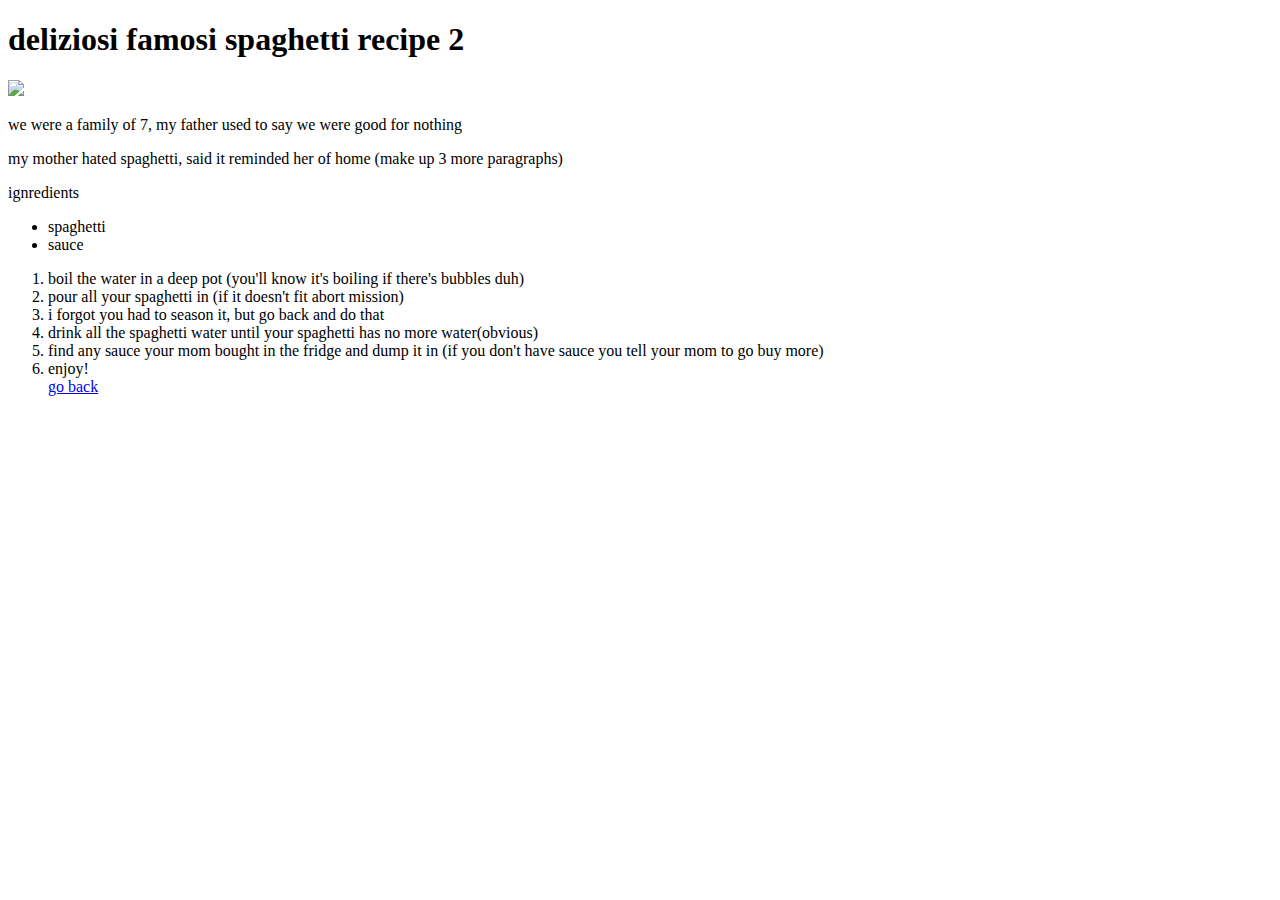
==== Recipe/spaghetti2.html @ 7190d6d1 "recipes" ====
<!DOCTYPE html>
<html lang="en">
<head>
    <meta charset="UTF-8">
    <meta http-equiv="X-UA-Compatible" content="IE=edge">
    <meta name="viewport" content="width=device-width, initial-scale=1.0">
    <title>mom's spaghetti</title>
</head>
<body>
    <h1>deliziosi famosi spaghetti recipe 2</h1>
    <img src="https://d2d8wwwkmhfcva.cloudfront.net/400x/d2lnr5mha7bycj.cloudfront.net/product-image/file/large_9d48cc23-2ed0-4600-9f9d-a4df99062840.jpg">
    <p>we were a family of 7, my father used to say we were good for nothing</p>
    <p>my mother hated spaghetti, said it reminded her of home (make up 3 more paragraphs)</p>

    <p>ignredients</p>
    <ul>
        <li>spaghetti</li>
        <li>sauce</li>
    </ul>
    <ol>
    <li>boil the water in a deep pot (you'll know it's boiling if there's bubbles duh)
    </li>
    <li>pour all your spaghetti in (if it doesn't fit abort mission)</li>
    <li>i forgot you had to season it, but go back and do that</li>
    <li>drink all the spaghetti water until your spaghetti has no more water(obvious)</li>
    <li>find any sauce your mom bought in the fridge and dump it in (if you don't have sauce you tell your mom to go buy more)</li>
    <li>enjoy!</li>
    <a href=index.html>go back</a>
</ol>
</body>
</html>
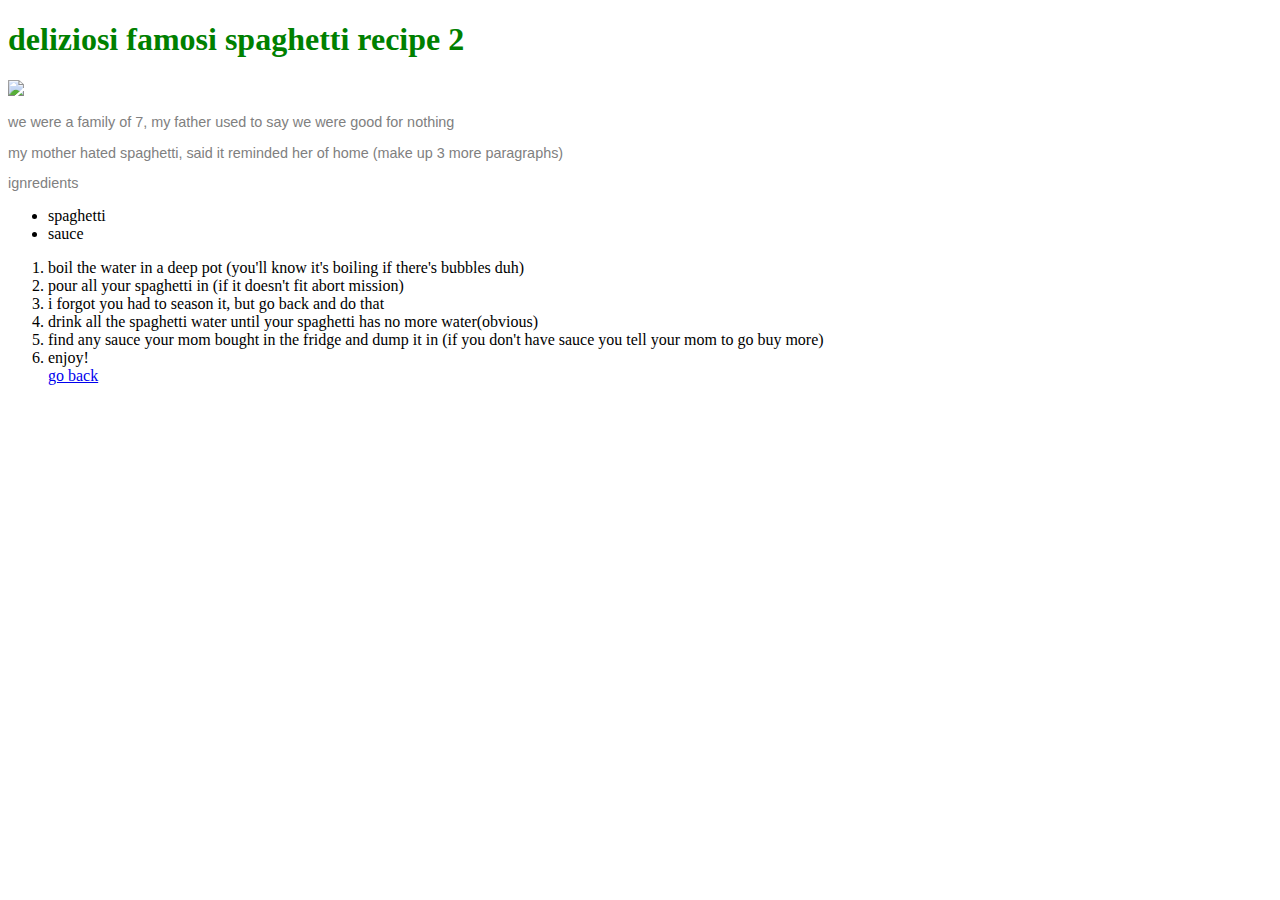
==== commit ce6d25bf: "add index" ====
--- a/Recipe/spaghetti2.html
+++ b/Recipe/spaghetti2.html
@@ -4,6 +4,7 @@
     <meta charset="UTF-8">
     <meta http-equiv="X-UA-Compatible" content="IE=edge">
     <meta name="viewport" content="width=device-width, initial-scale=1.0">
+    <link rel="stylesheet" href="style.css">
     <title>mom's spaghetti</title>
 </head>
 <body>
--- a/Recipe/style.css
+++ b/Recipe/style.css
@@ -0,0 +1,9 @@
+p {
+    color:grey;
+    font-size: 0.9em;
+    font-family: 'Gill Sans', 'Gill Sans MT', Calibri, 'Trebuchet MS', sans-serif;
+}
+
+h1{
+    color:green;
+}